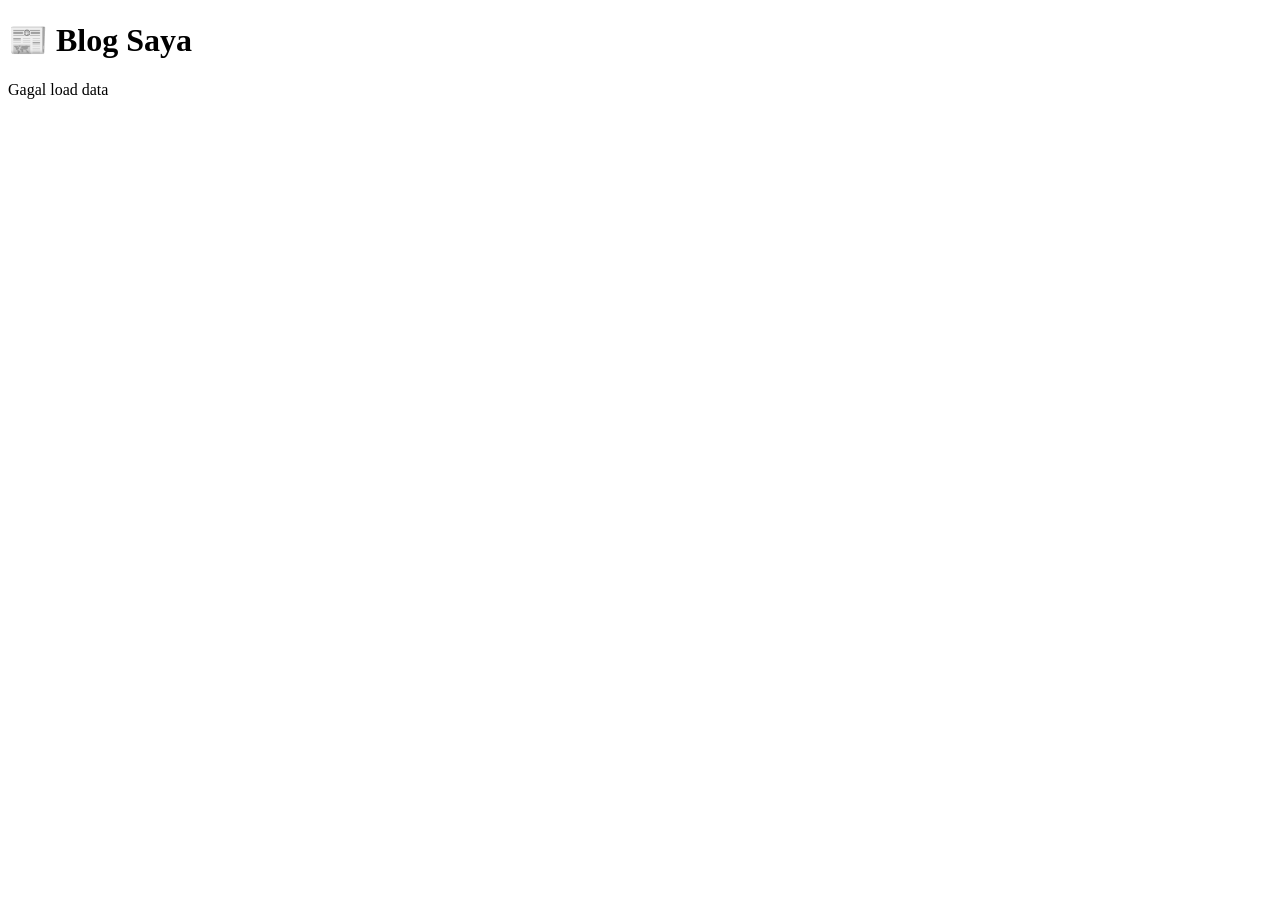
==== index.html @ bfc8abfe "Create index.html" ====
<!DOCTYPE html>
<html lang="id">
<head>
  <meta charset="UTF-8">
  <meta name="viewport" content="width=device-width, initial-scale=1.0">
  <title>Blog Minimal</title>
  <link rel="stylesheet" href="style.css">
</head>
<body>

<header>
  <h1>📰 Blog Saya</h1>
</header>

<main id="posts">
  <p>Loading...</p>
</main>

<script>
const API_URL = "https://script.google.com/macros/s/AKfycbyba6jtWxz-vWkOSR6l7Tj1p1wQx8cfkiz6HzBbd8BFtSiWj5InCP2MBnBpfW9_I9A/exec";

fetch(API_URL)
  .then(res => res.json())
  .then(data => {
    let html = "";

    data.reverse().forEach(post => {
      html += `
        <div class="card">
          <h2>
            <a href="post.html?id=${post.id}">
              ${post.judul}
            </a>
          </h2>
          <p class="date">${post.tanggal}</p>
          <p>${post.isi.substring(0,120)}...</p>
        </div>
      `;
    });

    document.getElementById("posts").innerHTML = html;
  })
  .catch(err => {
    document.getElementById("posts").innerHTML = "<p>Gagal load data</p>";
  });
</script>

</body>
</html>
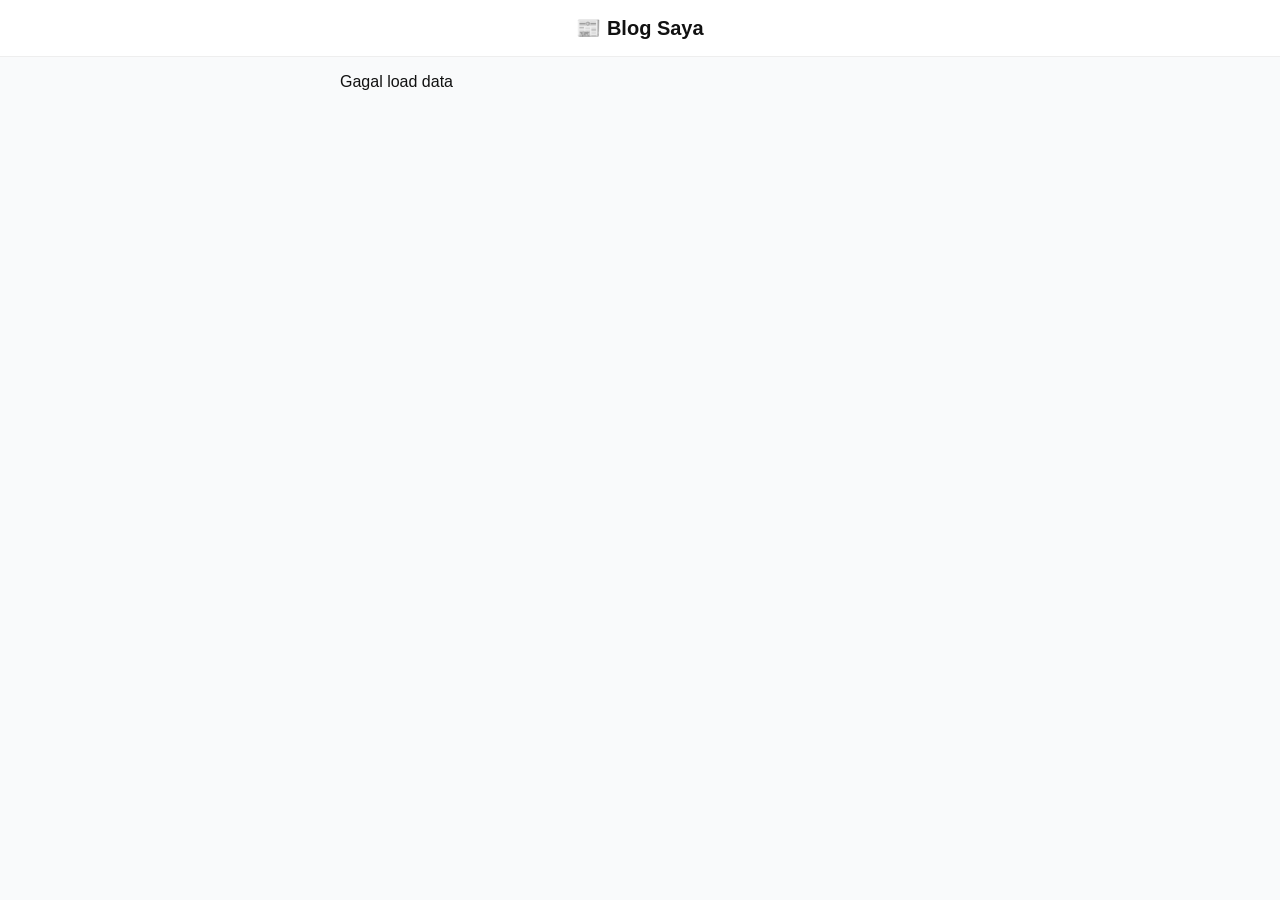
==== commit 7fefd200: "Update index.html" ====
--- a/index.html
+++ b/index.html
@@ -12,9 +12,7 @@
   <h1>📰 Blog Saya</h1>
 </header>
 
-<main id="posts">
-  <p>Loading...</p>
-</main>
+<main id="posts">Loading...</main>
 
 <script>
 const API_URL = "https://script.google.com/macros/s/AKfycbyba6jtWxz-vWkOSR6l7Tj1p1wQx8cfkiz6HzBbd8BFtSiWj5InCP2MBnBpfW9_I9A/exec";
@@ -41,7 +39,8 @@
     document.getElementById("posts").innerHTML = html;
   })
   .catch(err => {
-    document.getElementById("posts").innerHTML = "<p>Gagal load data</p>";
+    document.getElementById("posts").innerHTML = "Gagal load data";
+    console.error(err);
   });
 </script>
 
--- a/style.css
+++ b/style.css
@@ -0,0 +1,82 @@
+body {
+  font-family: -apple-system, BlinkMacSystemFont, sans-serif;
+  margin: 0;
+  background: #f9fafb;
+  color: #111;
+}
+
+header {
+  padding: 16px;
+  background: white;
+  border-bottom: 1px solid #eee;
+  text-align: center;
+}
+
+header a {
+  text-decoration: none;
+  color: #2563eb;
+  font-size: 14px;
+}
+
+h1 {
+  margin: 0;
+  font-size: 20px;
+}
+
+main {
+  padding: 16px;
+  max-width: 600px;
+  margin: auto;
+}
+
+.card {
+  background: white;
+  padding: 16px;
+  margin-bottom: 12px;
+  border-radius: 12px;
+  box-shadow: 0 2px 6px rgba(0,0,0,0.05);
+}
+
+.card h2 {
+  margin: 0 0 8px;
+  font-size: 18px;
+}
+
+.card a {
+  text-decoration: none;
+  color: #2563eb;
+}
+
+.date {
+  font-size: 12px;
+  color: #888;
+}
+
+iframe {
+  width: 100%;
+  aspect-ratio: 16 / 9;
+  border-radius: 10px;
+  margin-bottom: 12px;
+}
+
+.video-fallback {
+  background: #f3f4f6;
+  padding: 12px;
+  border-radius: 10px;
+  margin-bottom: 12px;
+  text-align: center;
+}
+
+a {
+  color: #2563eb;
+}
+
+@media (max-width: 600px) {
+  body {
+    font-size: 14px;
+  }
+
+  .card {
+    padding: 12px;
+  }
+}
